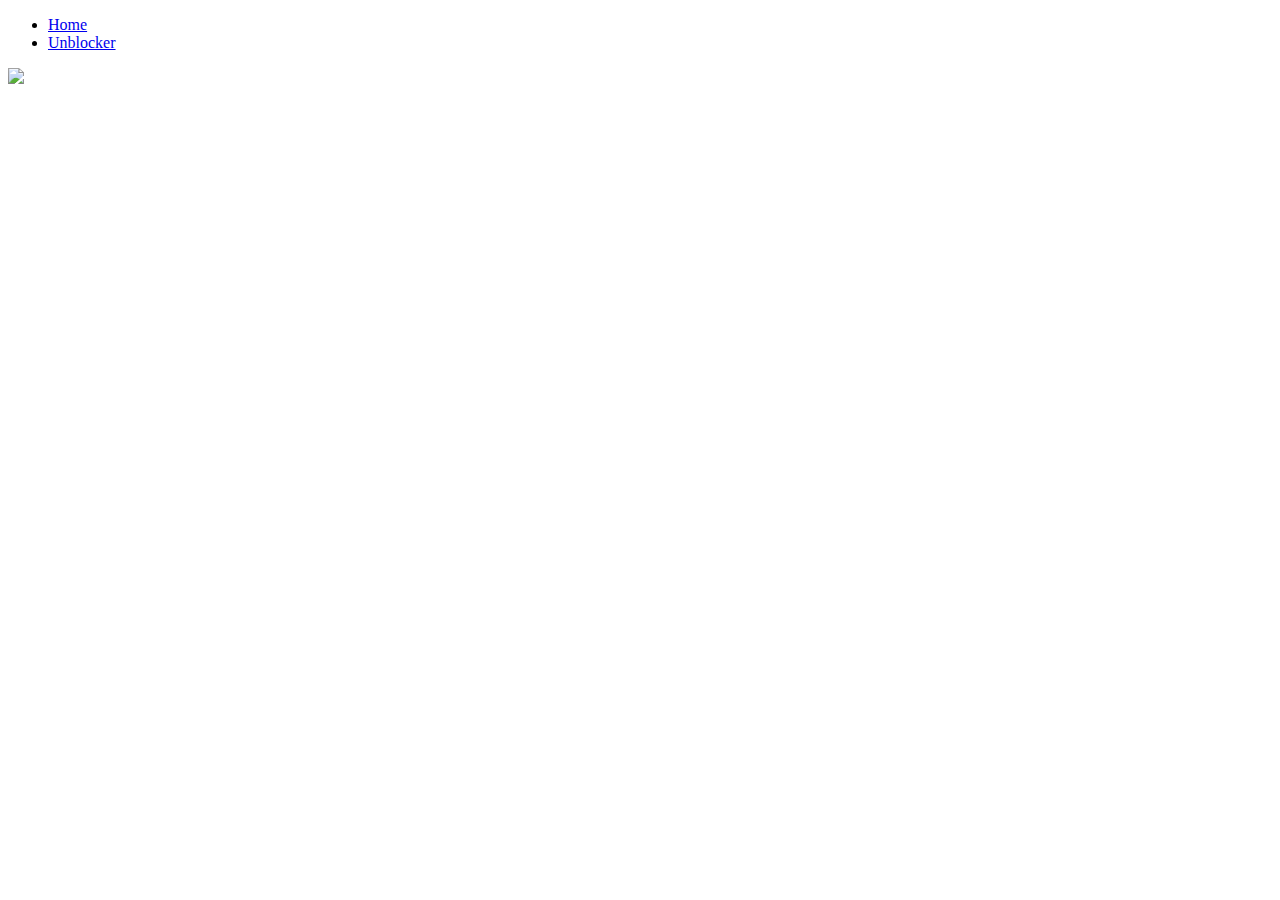
==== gamesindex.html @ 5d873aa9 "Update gamesindex.html" ====
<!DOCTYPE HTML>
<html>

<head>
    <title>meepass test games</title>
  <meta charset="UTF-8" />
</head>

<body>
    <ul>
        <li><a href="#">Home</a><?li>
        <li><a href="#">Unblocker</a></li>
    </ul>
<div class="games">
        <div class="wrapper">
            <div class="one">
                <a href="https://meepass.github.io/stickman.html"><img src="https://3kh0.github.io/projects/cookie-clicker/cookie1.jpeg" /></a>
            </div>
        </div>
  </div>
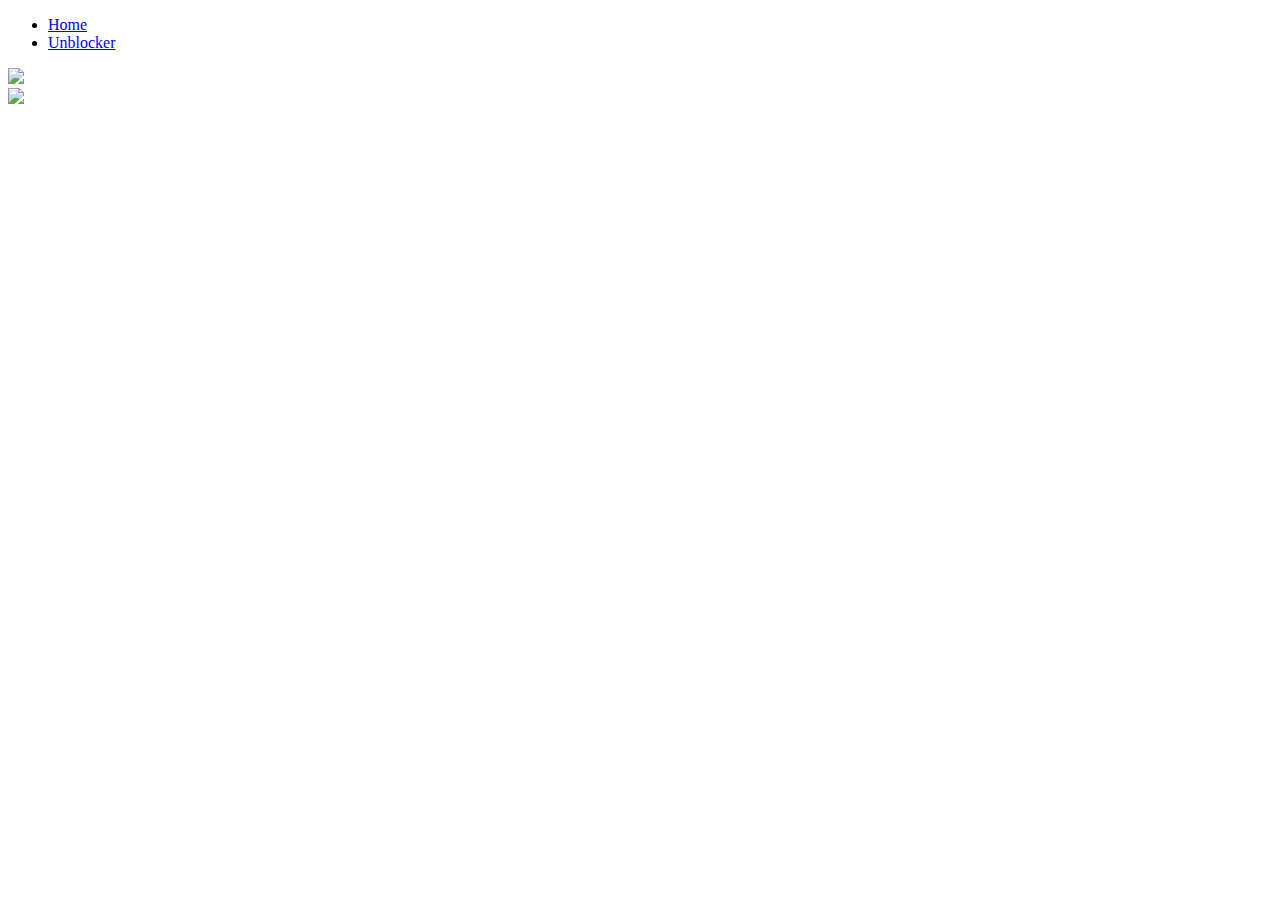
==== commit 90558a43: "Update gamesindex.html" ====
--- a/gamesindex.html
+++ b/gamesindex.html
@@ -14,7 +14,9 @@
 <div class="games">
         <div class="wrapper">
             <div class="one">
-                <a href="https://meepass.github.io/stickman.html"><img src="https://3kh0.github.io/projects/cookie-clicker/cookie1.jpeg" /></a>
+                <a href="https://meepass.github.io/stickmanhook.jpeg"><img src="https://meepass.github.io/stickman.html" /></a>
+            <div class="two">
+                <a href="https://meepass.github.io/stickmanhook.jpeg"><img src="https://meepass.github.io/stickman.html" /></a>
             </div>
         </div>
   </div>
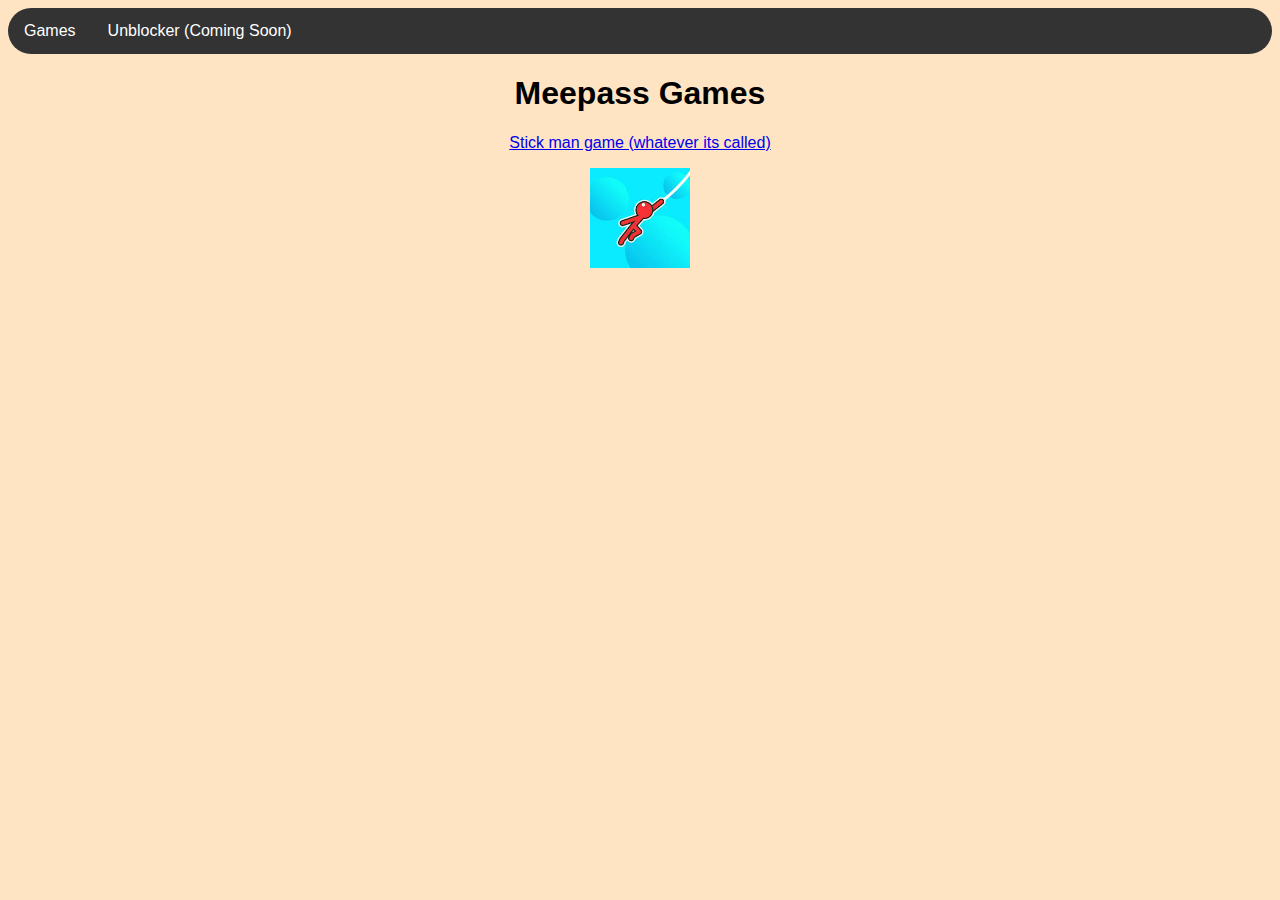
==== commit 732c83f2: "Update gamesindex.html" ====
--- a/gamesindex.html
+++ b/gamesindex.html
@@ -1,22 +1,58 @@
 <!DOCTYPE HTML>
 <html>
+  <head>
+  <title>Meepass Games</title>
+    <style>
+body {
+  background-color: bisque;
+  font-family: arial;
+  color: black;
+  text-align: center;
+}
+      
+      ul {
+    list-style-type: none;
+    margin: 0;
+    padding: 0;
+    overflow: hidden;
+    background-color: #333;
+    -webkit-border-radius: 40px;
+    -moz-border-radius: 40px;
+    border-radius: 40px;
+}
 
-<head>
-    <title>meepass test games</title>
-  <meta charset="UTF-8" />
-</head>
 
-<body>
+li {
+    float: left;
+}
+
+li a {
+    display: block;
+    color: #FFFFFF;
+    text-align: center;
+    padding: 14px 16px;
+    text-decoration: none;
+    font-family: Arial, "Helvetica Neue", Helvetica, sans-serif;
+    transition: 0.5s;
+}
+
+li a:hover {
+    background-color: #111;
+    -webkit-border-radius: 33px;
+    -moz-border-radius: 33px;
+    border-radius: 33px;
+}
+
+    </style>
+  </head>
+  <body>
     <ul>
-        <li><a href="#">Home</a><?li>
-        <li><a href="#">Unblocker</a></li>
+      <li><a href="#">Games</a></li>
+      <li><a href="#">Unblocker (Coming Soon)</a></li>
     </ul>
-<div class="games">
-        <div class="wrapper">
-            <div class="one">
-                <a href="https://meepass.github.io/stickmanhook.jpeg"><img src="https://meepass.github.io/stickman.html" /></a>
-            <div class="two">
-                <a href="https://meepass.github.io/stickmanhook.jpeg"><img src="https://meepass.github.io/stickman.html" /></a>
-            </div>
-        </div>
-  </div>
+    <h1>Meepass Games</h1>
+    <p><a href="#">Stick man game (whatever its called)</a></p>
+    <a href="https://caygames.com/game/stickman-hooking/"><img src="[data-uri]" width="100" height="100"></a>
+  </body>
+</html>
+    
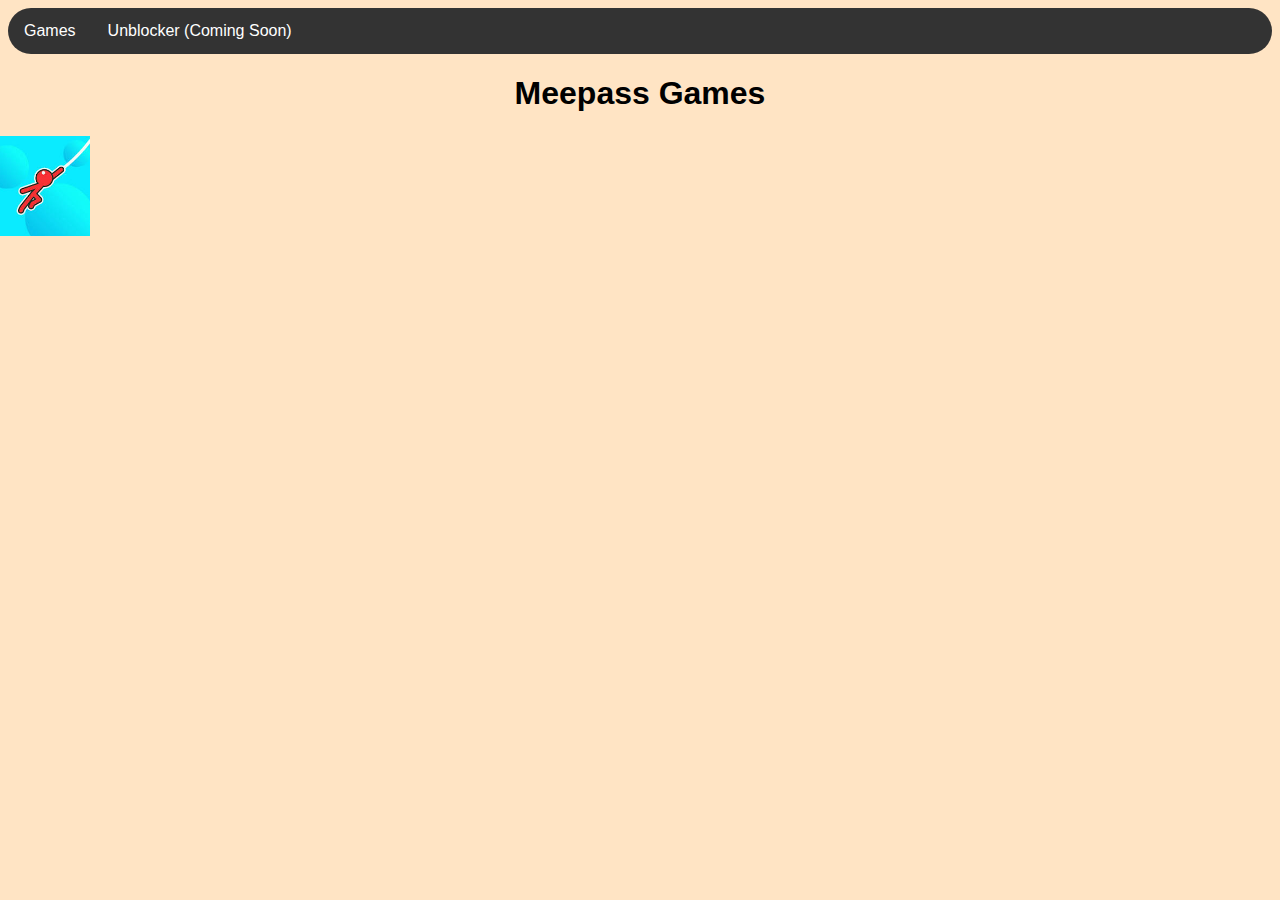
==== commit 8991056b: "Update gamesindex.html" ====
--- a/gamesindex.html
+++ b/gamesindex.html
@@ -51,8 +51,15 @@
       <li><a href="#">Unblocker (Coming Soon)</a></li>
     </ul>
     <h1>Meepass Games</h1>
-    <p><a href="#">Stick man game (whatever its called)</a></p>
-    <a href="https://caygames.com/game/stickman-hooking/"><img src="[data-uri]" width="100" height="100"></a>
+  <html>
+   <head>
+   </head>
+   <body>
+      <div style = "position:relative;right:600px;top:2px;">
+         <a href="https://caygames.com/game/stickman-hooking/"><img src="[data-uri]" width="100" height="100"></a>
+
+      </div>
+   </body>
+</html>
   </body>
 </html>
-    
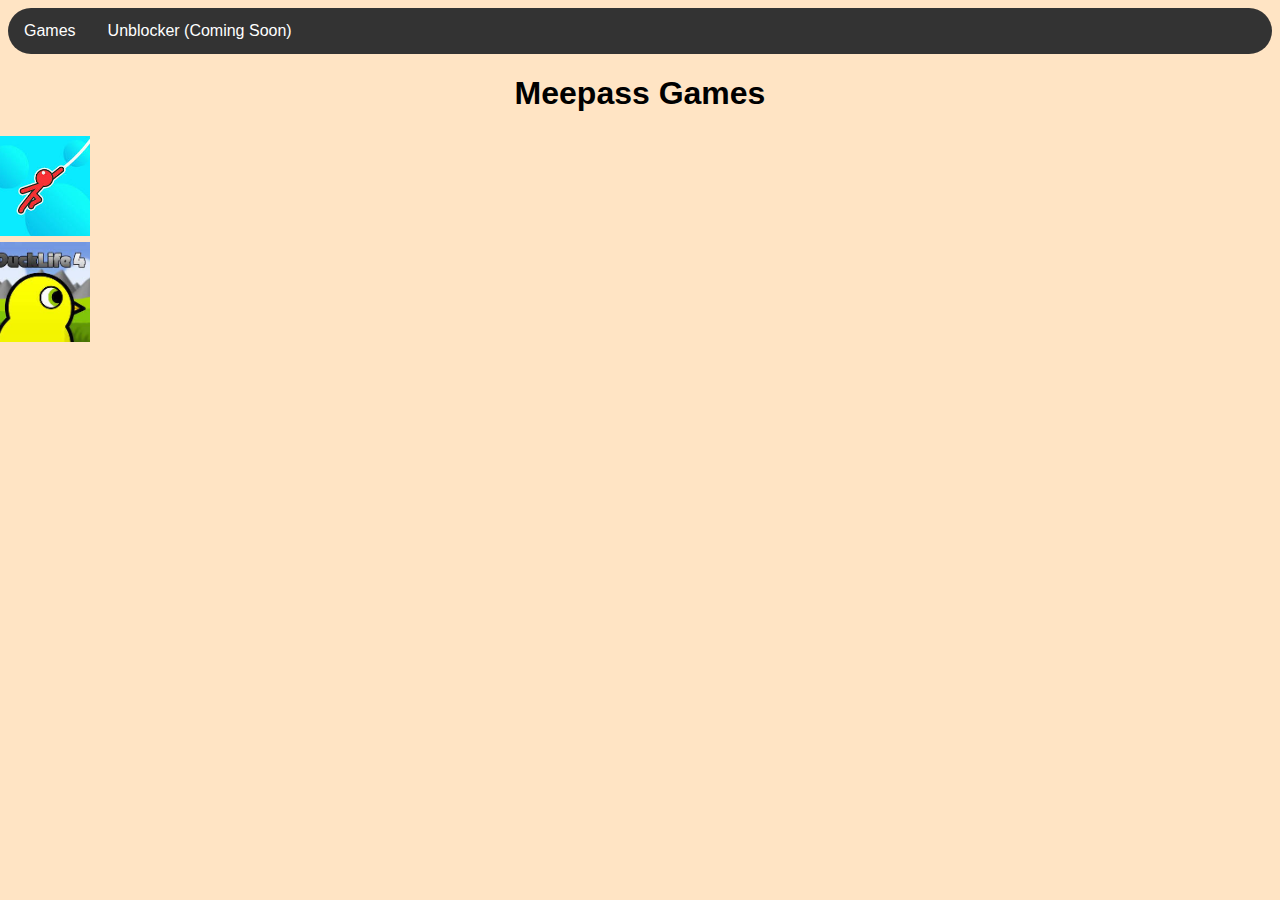
==== commit b43a5c94: "Update gamesindex.html" ====
--- a/gamesindex.html
+++ b/gamesindex.html
@@ -56,7 +56,15 @@
    </head>
    <body>
       <div style = "position:relative;right:600px;top:2px;">
-         <a href="https://caygames.com/game/stickman-hooking/"><img src="[data-uri]" width="100" height="100"></a>
+         <a href="https://caygames.com/game/stickman-hooking/"><img src="[data-uri]" width="100" height="100"></a><html>
+   <head>
+   </head>
+   <body>
+      <div style = "position:relative;right:0px;top:2px;">
+        <a href="https://kdata1.com/2020/05/22948/"><img src="[data-uri]" width="100" height="100"></a><a href="https://kdata1.com/2020/05/22948/"
+      </div>
+   </body>
+</html>
 
       </div>
    </body>
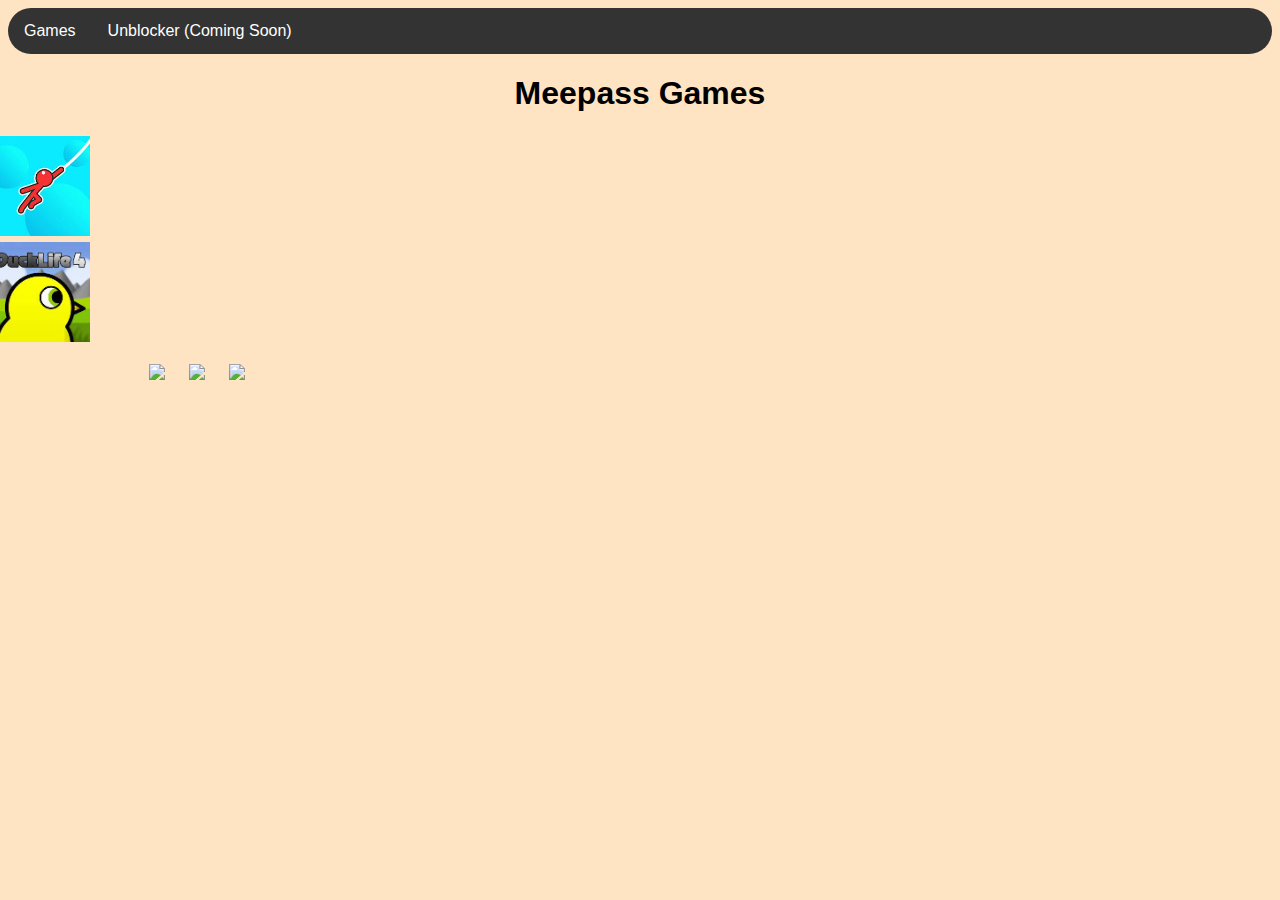
==== commit a351f596: "Update gamesindex.html" ====
--- a/gamesindex.html
+++ b/gamesindex.html
@@ -64,6 +64,76 @@
         <a href="https://kdata1.com/2020/05/22948/"><img src="[data-uri]" width="100" height="100"></a><a href="https://kdata1.com/2020/05/22948/"
       </div>
    </body>
+</html><!DOCTYPE html>
+<html>
+<style>
+* {
+box-sizing: border-box;
+}
+.outer-grid {
+display: flex;
+flex-wrap: wrap;
+padding: 0 4px;
+}
+.inner-grid {
+flex: 25%;
+max-width: 25%;
+padding: 0 4px;
+}
+.inner-grid img {
+margin-top: 8px;
+width: 100%;
+padding: 10px;
+}
+@media screen and (max-width: 800px) {
+.inner-grid {
+flex: 50%;
+max-width: 50%;
+}
+}
+@media screen and (max-width: 600px) {
+.inner-grid {
+flex: 100%;
+max-width: 100%;
+}
+}
+</style>
+<body>
+
+<div class="outer-grid">
+<div class="inner-grid">
+<a href="https://www.youtube.com/"><img src="" width="100" height="100"></a>
+<img
+src="https://images.pexels.com/photos/1083822/pexels-photo-1083822.jpeg?auto=compress&cs=tinysrgb&dpr=1&w=500"
+/>
+<img
+src="https://images.pexels.com/photos/1083822/pexels-photo-1083822.jpeg?auto=compress&cs=tinysrgb&dpr=1&w=500"
+/>
+</div>
+<div class="inner-grid">
+<img
+src="https://images.pexels.com/photos/3805102/pexels-photo-3805102.jpeg?auto=compress&cs=tinysrgb&dpr=1&w=500"
+/>
+<img
+src="https://images.pexels.com/photos/3805102/pexels-photo-3805102.jpeg?auto=compress&cs=tinysrgb&dpr=1&w=500"
+/>
+<img
+src="https://images.pexels.com/photos/3805102/pexels-photo-3805102.jpeg?auto=compress&cs=tinysrgb&dpr=1&w=500"
+/>
+</div>
+<div class="inner-grid">
+<img
+src="https://images.pexels.com/photos/3863778/pexels-photo-3863778.jpeg?auto=compress&cs=tinysrgb&dpr=1&w=500"
+/>
+<img
+src="https://images.pexels.com/photos/3863778/pexels-photo-3863778.jpeg?auto=compress&cs=tinysrgb&dpr=1&w=500"
+/>
+<img
+src="https://images.pexels.com/photos/3863778/pexels-photo-3863778.jpeg?auto=compress&cs=tinysrgb&dpr=1&w=500"
+/>
+</div>
+</div>
+</body>
 </html>
 
       </div>
